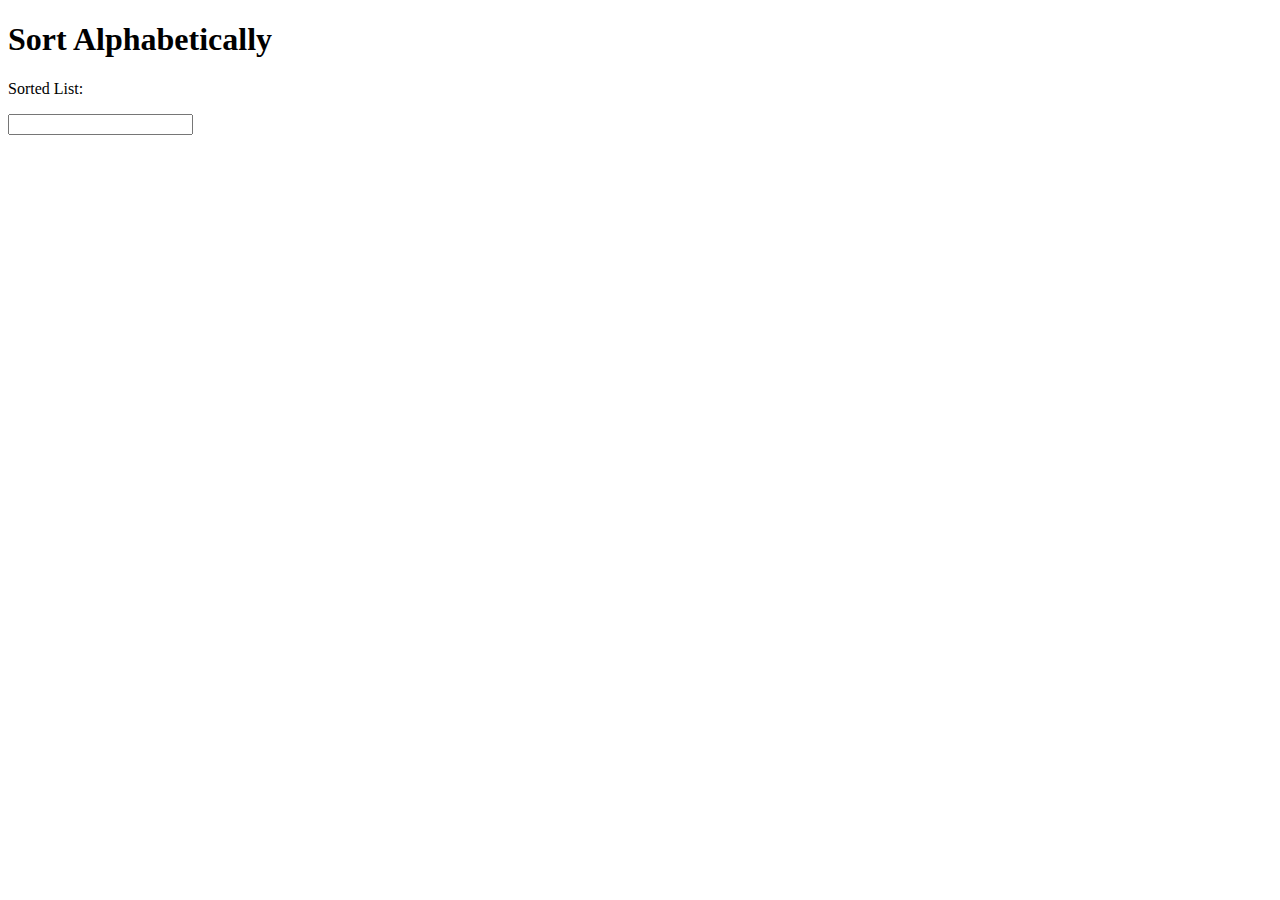
==== index.html @ 764e9657 "changed the name to index" ====
<!DOCTYPE html>
<html lang="en">

    <head>
        <meta charset="UTF-8">
        <meta name="viewport" content="width=device-width, initial-scale=1.0">
        <title>Sort Alphabetically</title>
    </head>

    <body>
        <h1>Sort Alphabetically</h1>
        <p>Sorted List:</p>
        <ul id="sort-list"></ul>
        <input type="text" id="NewItem">
        <script>
            var sortedList = []
            // list.sort()
            let listTag = document.getElementById("sort-list")

            let input = document.getElementById("NewItem")
            input.addEventListener("keypress", function (event) {
                // If the user presses the "Enter" key on the keyboard
                if (event.key === "Enter" && input.value != "") {
                    listTag.innerHTML = "";
                    sortedList.push(input.value)
                    sortedList.sort()
                    input.value = null
                    for (i = 0; i < sortedList.length; i++) {
                        addNewItem(listTag, sortedList[i])
                    }
                }
            });

            function addNewItem(list, newItem) {
                let listElement = document.createElement("li");
                listElement.textContent = newItem;
                list.appendChild(listElement)
            }
        </script>
    </body>

</html>
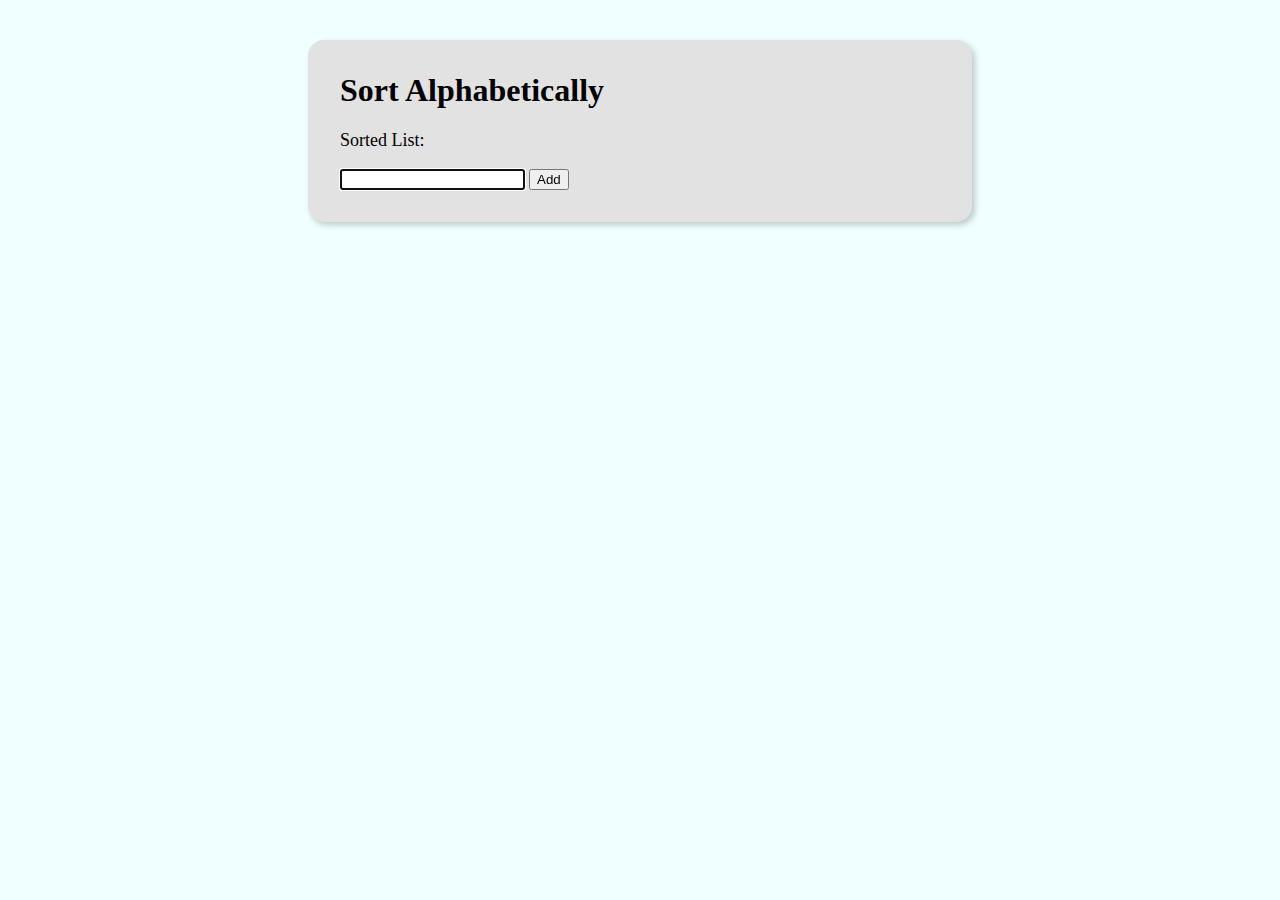
==== commit 70c5fdb4: "Added more functionality including an item delete button" ====
--- a/index.html
+++ b/index.html
@@ -4,39 +4,20 @@
     <head>
         <meta charset="UTF-8">
         <meta name="viewport" content="width=device-width, initial-scale=1.0">
+        <link rel="stylesheet" href="index.css">
         <title>Sort Alphabetically</title>
     </head>
 
     <body>
-        <h1>Sort Alphabetically</h1>
-        <p>Sorted List:</p>
-        <ul id="sort-list"></ul>
-        <input type="text" id="NewItem">
-        <script>
-            var sortedList = []
-            // list.sort()
-            let listTag = document.getElementById("sort-list")
-
-            let input = document.getElementById("NewItem")
-            input.addEventListener("keypress", function (event) {
-                // If the user presses the "Enter" key on the keyboard
-                if (event.key === "Enter" && input.value != "") {
-                    listTag.innerHTML = "";
-                    sortedList.push(input.value)
-                    sortedList.sort()
-                    input.value = null
-                    for (i = 0; i < sortedList.length; i++) {
-                        addNewItem(listTag, sortedList[i])
-                    }
-                }
-            });
-
-            function addNewItem(list, newItem) {
-                let listElement = document.createElement("li");
-                listElement.textContent = newItem;
-                list.appendChild(listElement)
-            }
-        </script>
+        <main>
+            <h1>Sort Alphabetically</h1>
+            <p>Sorted List:</p>
+            <ul id="sort-list"></ul>
+            <label for="NewItem" hidden>Add a New Item</label>
+            <input type="text" id="NewItem">
+            <button id="addButton">Add</button>
+            <script src="index.js"></script>
+        </main>
     </body>
 
 </html>--- a/index.css
+++ b/index.css
@@ -0,0 +1,46 @@
+body {
+    background-color: azure;
+    padding: 2em;
+}
+
+main {
+    max-width: 600px;
+    margin: auto;
+    background-color: #e2e2e2;
+    box-shadow: 3px 3px 6px #33333344;
+    border-radius: 1em;
+    padding: 2em;
+}
+
+h1 {
+    margin-top: 0;
+}
+
+p {
+    font-size: large;
+}
+
+#sort-list {
+    list-style-type: none;
+    padding-left: .5em;
+}
+
+.sortedListElement {
+    display: inline;
+    font-size: large;
+}
+
+button {
+    cursor: pointer;
+}
+
+.deleteButton {
+    background-color: lightcoral;
+    border: .5px black solid;
+    border-radius: 5px;
+    display: inline;
+}
+
+.deleteButton:hover {
+    opacity: 75%;
+}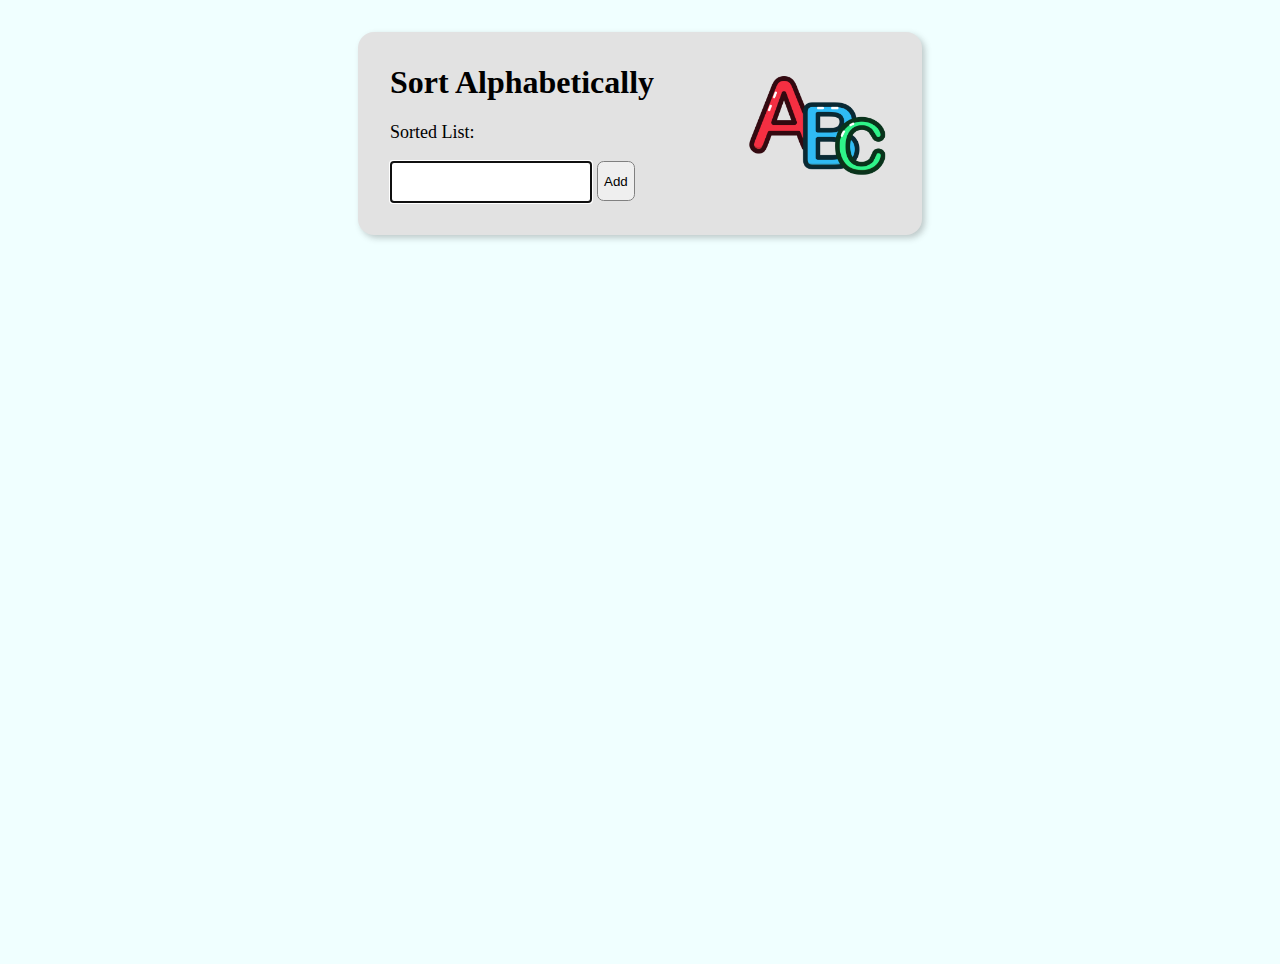
==== commit 0cf27315: "added styling" ====
--- a/index.html
+++ b/index.html
@@ -4,18 +4,24 @@
     <head>
         <meta charset="UTF-8">
         <meta name="viewport" content="width=device-width, initial-scale=1.0">
-        <link rel="stylesheet" href="index.css">
+        <link rel="stylesheet" href="styles/small.css">
+        <link rel="stylesheet" href="styles/medium.css">
+        <link rel="icon" type="image/png" href="images/logo-upper.png">
         <title>Sort Alphabetically</title>
     </head>
 
     <body>
         <main>
+            <img src="images/logo-upper.png" alt="abc logo" class="logo">
             <h1>Sort Alphabetically</h1>
-            <p>Sorted List:</p>
-            <ul id="sort-list"></ul>
-            <label for="NewItem" hidden>Add a New Item</label>
-            <input type="text" id="NewItem">
-            <button id="addButton">Add</button>
+            <div id="list-feature">
+                <p>Sorted List:</p>
+                <ul id="sort-list"></ul>
+                <label for="NewItem" hidden>Add a New Item</label>
+                <input type="text" id="NewItem">
+                <button id="addButton">Add</button>
+
+            </div>
             <script src="index.js"></script>
         </main>
     </body>
--- a/styles/small.css
+++ b/styles/small.css
@@ -0,0 +1,82 @@
+body {
+    padding: 0;
+    margin: 0;
+    height: 100vh;
+}
+
+main {
+    margin: 0;
+    max-width: 100%;
+    border-radius: 0;
+    height: 100%;
+    background-color: #e2e2e2;
+    padding: 2em;
+}
+
+h1 {
+    margin-top: 0;
+    font-family: Georgia, 'Times New Roman', Times, serif;
+}
+
+p {
+    font-size: x-large;
+}
+
+.logo {
+    position: unset;
+    right: 2em;
+    top: 1em;
+    width: 75px;
+}
+
+#list-feature {
+    background-color: azure;
+    border-radius: 1em;
+    padding: 1em;
+}
+
+#sort-list {
+    list-style-type: none;
+    padding-left: .5em;
+}
+
+.sortedListElement {
+    display: inline;
+    font-size: large;
+}
+
+button {
+    cursor: pointer;
+}
+
+.deleteButton {
+    background-color: lightcoral;
+    border: .5px black solid;
+    border-radius: 5px;
+    display: inline;
+}
+
+.deleteButton:hover {
+    opacity: 75%;
+}
+
+#NewItem, #addButton {
+    height: 40px;
+    border: 1px solid gray;
+}
+
+#NewItem {
+    font-size: 30px;
+    width: 200px;
+    padding: 0;
+}
+
+#addButton {
+    position: fixed;
+    margin-left: 5px;
+    border-radius: .5em;
+}
+
+#addButton:hover {
+    opacity: 75%;
+}--- a/styles/medium.css
+++ b/styles/medium.css
@@ -0,0 +1,36 @@
+@media screen and (min-width: 650px) {
+
+body {
+    background-color: azure;
+    padding: 2em;
+}
+
+main {
+    max-width: 500px;
+    margin: auto;
+    background-color: #e2e2e2;
+    box-shadow: 3px 3px 6px #33333344;
+    border-radius: 1em;
+    padding: 2em;
+    position: relative;
+    height: unset;
+}
+
+.logo {
+    position: absolute;
+    right: 2em;
+    top: 1em;
+    width: 150px;
+}
+
+p {
+    font-size: large;
+}
+
+#list-feature {
+    background-color: unset;
+    border-radius: 0;
+    padding: 0;
+}
+
+}